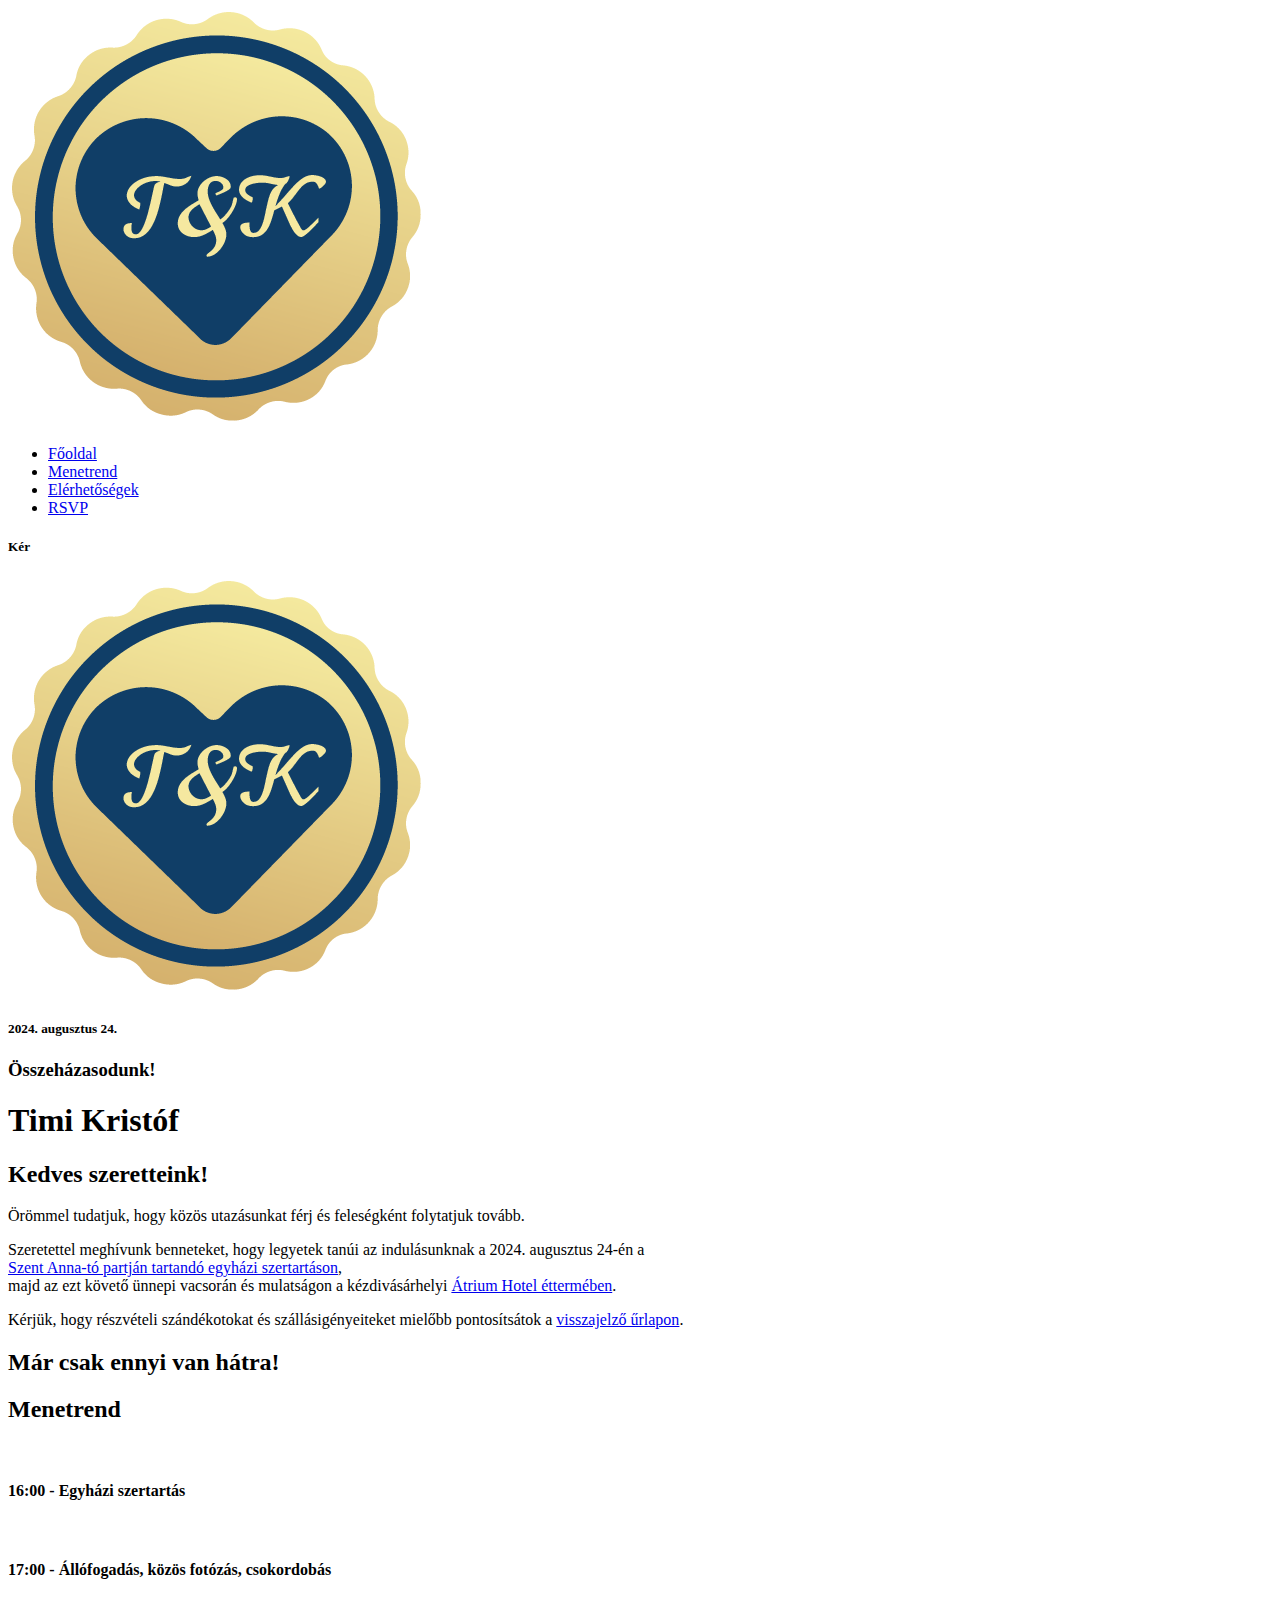
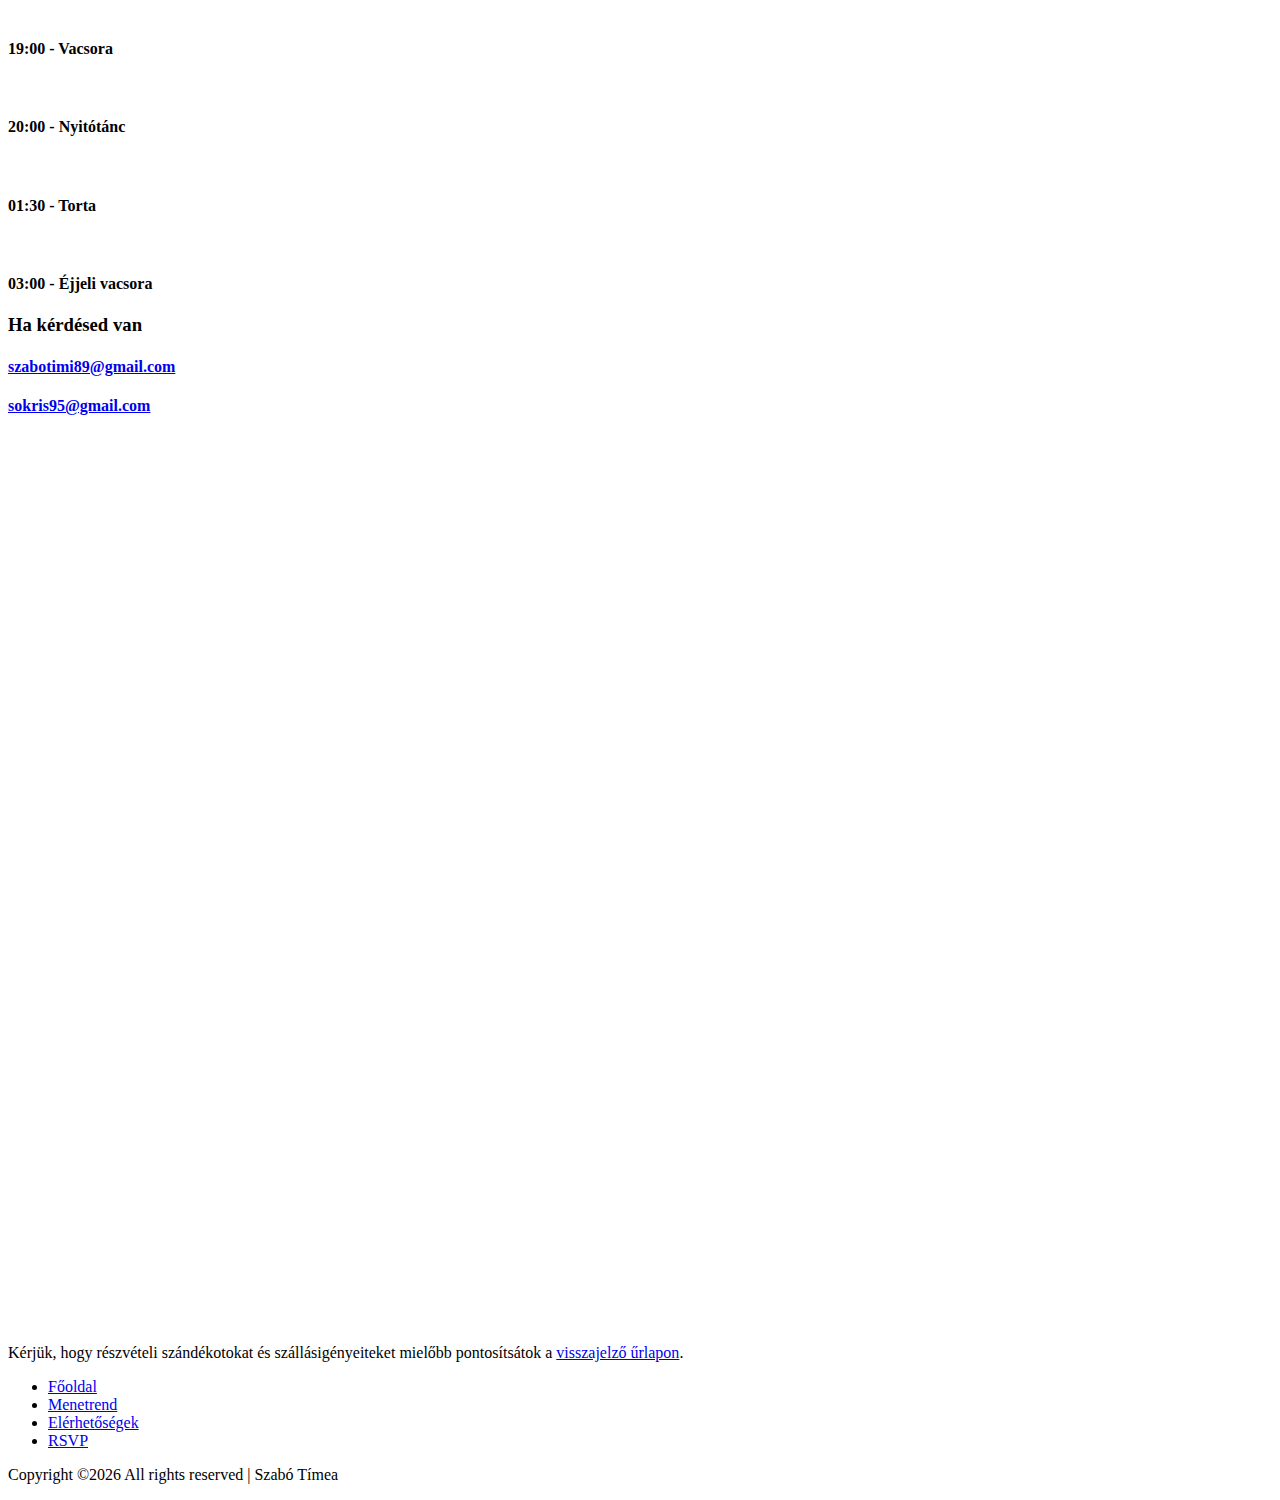
==== index2.html @ 060300e8 "Add files via upload" ====
<!DOCTYPE HTML>
<html lang="hu">

<head>
	<title>Timi és Kristóf esküvője</title>
	<meta http-equiv="X-UA-Compatible" content="IE=edge">
	<meta name="viewport" content="width=device-width, initial-scale=1">
	<meta charset="UTF-8">
	<link rel="icon" href="media/logo.png"/>
	<link href="https://fonts.googleapis.com/css?family=Playball%7CBitter" rel="stylesheet">
	<link href="common-css/bootstrap.min.css" rel="stylesheet">
	<link href="common-css/fluidbox.min.css" rel="stylesheet">
	<link href="common-css/font-icon.css" rel="stylesheet">
	<link href="common-css/styles.css" rel="stylesheet">
	<link href="common-css/responsive.css" rel="stylesheet">
	<script src="https://kit.fontawesome.com/5e12c22aa5.js" crossorigin="anonymous"></script>
</head>

<body>
	<header>
		<div class="container">
			<a class="logo" href="#"><img src="media/logo.png" alt="Timi & Kristóf"></a>
			<div class="menu-nav-icon" data-nav-menu="#main-menu"><i class="icon icon-bars"></i></div>
			<ul class="main-menu visible-on-click" id="main-menu">
				<li><a class="color-white" href="#">Főoldal</a></li>
				<li><a class="color-white" href="#menetrend">Menetrend</a></li>
				<li><a class="color-white" href="#elerhetosegek">Elérhetőségek</a></li>
				<li><a class="color-white" href="#rsvp">RSVP</a></li>
			</ul><!-- main-menu -->
		</div><!-- container -->
	</header>
	<!-- Modal -->
	<div class="modal fade" id="filledModal" tabindex="-1" role="dialog" aria-labelledby="filledModalLabel" aria-hidden="true">
		<div class="modal-dialog modal-dialog-centered" role="document">
			<div class="modal-content">
				<div class="modal-header text-center">
					<h5 class="modal-title w-100" id="filledModalLabel">Kér</h5>
				</div>
			</div>
		</div>
	</div>
	<div class="main-slider">
		<div class="display-table center-text">
			<div class="display-table-cell">
				<div class="slider-content">
                    <span class="heading-bottom">
                        <img class="logo" src="media/logo.png" alt="Timi & Kristóf">
                    </span>
					<h5 class="date">2024. augusztus 24.</h5>
					<h3 class="pre-title">Összeházasodunk!</h3>
					<h1 class="title">Timi <i class="icon icon-heart"></i> Kristóf</h1>
				</div><!-- slider-content-->
			</div>
			<!--display-table-cell-->
		</div><!-- display-table-->
	</div><!-- main-slider -->
	<section class="section story-area center-text">
		<div class="container">
			<div class="row">
				<div class="col-sm-1"></div>
				<div class="col-sm-10">
					<div class="heading">
						<h2 class="title">Kedves szeretteink!</h2>
                        <span class="heading-bottom"><i class="icon icon-star"></i></span>
					</div>
					<p class="desc margin-bottom">
						Örömmel tudatjuk, hogy közös utazásunkat férj és feleségként folytatjuk tovább.</p>
					<p class="desc margin-bottom">
						Szeretettel meghívunk benneteket, hogy legyetek tanúi az indulásunknak a
2024. augusztus 24-én a
					    <br />
                        <a href="#elerhetosegek">Szent Anna-tó partján tartandó egyházi szertartáson</a>,
                        <br />
                        majd az ezt követő ünnepi vacsorán és mulatságon a kézdivásárhelyi <a href="#elerhetosegek">Átrium Hotel éttermében</a>.
					</p>
					<p class="desc margin-bottom">
						Kérjük, hogy részvételi szándékotokat és szállásigényeiteket mielőbb pontosítsátok a <a href="#rsvp">visszajelző űrlapon</a>.
					</p>
				</div><!-- col-sm-10 -->
			</div><!-- row -->
		</div><!-- container -->
	</section><!-- section -->
	<section class="section counter-area center-text">
		<div class="container">
			<div class="row">
				<div class="col-sm-12">
					<div class="heading">
						<h2 class="title">Már csak ennyi van hátra!</h2>
						<span class="heading-bottom"><i class="color-white icon icon-star"></i></span>
					</div>
				</div>
				<div class="col-sm-1"></div>
				<div class="col-sm-10">
					<div class="remaining-time">
						<div id="clock"></div>
					</div><!-- remaining-time -->
				</div><!-- col-sm-10 -->
			</div><!-- row -->
		</div><!-- container -->
	</section><!-- section -->
	<section id="menetrend" class="section w-details-area center-text">
		<div class="container">
			<div class="row">
				<div class="col-sm-1"></div>
				<div class="col-sm-10">
					<div class="heading">
						<h2 class="title">Menetrend</h2>
						<span class="heading-bottom"><i class="icon icon-star"></i></span>
					</div>
					<div class="wedding-details margin-bottom">
						<div class="w-detail left">
							<img class="img-icon" src="./images/rings.png" alt="">
							<h4 class="title">16:00 - Egyházi szertartás<h4>
						</div><!-- w-detail -->
						<div class="w-detail right">
							<img class="img-icon" src="./images/glasses.png" alt="">
							<img class="img-icon" src="./images/camera.png" alt="">
							<h4 class="title">17:00 - Állófogadás, közös fotózás, csokordobás</h4>
						</div><!-- w-detail -->
						<div class="w-detail left">
							<img class="img-icon" src="./images/dinner.png" alt="">
							<h4 class="title">19:00 - Vacsora</h4>
						</div><!-- w-detail -->
						<div class="w-detail right">
							<img class="img-icon" src="./images/music.png" alt="">
							<h4 class="title">20:00 - Nyitótánc</h4>
						</div><!-- w-detail -->
						<div class="w-detail left">
							<img class="img-icon" src="./images/cake.png" alt="">
							<h4 class="title">01:30 - Torta</h4>
						</div><!-- w-detail -->
						<div class="w-detail left">
							<img class="img-icon" src="./images/dinner.png" alt="">
							<h4 class="title">03:00 - Éjjeli vacsora</h4>
						</div><!-- w-detail -->
					</div><!-- wedding-details -->
				</div><!-- col-sm-10 -->
			</div><!-- row -->
		</div><!-- container -->
	</section><!-- section -->
	<section id="elerhetosegek" class="contact-area">
		<div class="contact-wrapper section float-left">
			<div class="container">
				<div class="row">
					<div class="col-sm-2"></div>
					<div class="col-sm-10">
						<div class="heading">
							<h3 class="title">Ha kérdésed van</h3>
							<i class="icon icon-star"></i>
						</div>
						<div class="margin-bottom">
							<h4><a href="mailto:szabotimi89@gmail.com">szabotimi89@gmail.com</a></h4>
							<h4><a href="mailto:sokris95@gmail.com">sokris95@gmail.com</a></h4>
						</div><!-- margin-bottom -->
					</div><!-- col-sm-10 -->
				</div><!-- row -->
			</div><!-- container -->
		</div><!-- float-left -->
		<div class="map-area-1">
			<iframe src=
			"https://www.google.com/maps/embed?pb=!1m18!1m12!1m3!1d2481.5601392113704!2d25.891375744390903!3d46.12918416418243!2m3!1f0!2f0!3f0!3m2!1i1024!2i768!4f13.1!3m3!1m2!1s0x40b4cf1910dae783%3A0xdff698a92e41ab50!2sSzent%20Anna%20K%C3%A1polna!5e1!3m2!1shu!2sch!4v1710549920364!5m2!1shu!2sch" 
			width="600" height="450" style="border:0;" allowfullscreen="" loading="lazy" referrerpolicy="no-referrer-when-downgrade"></iframe>
		</div><!-- map-area-1 -->
		<div class="map-area-2">
			<iframe src=
			"https://www.google.com/maps/embed?pb=!1m18!1m12!1m3!1d1708.7056266293553!2d26.145389892693107!3d46.00202653120549!2m3!1f0!2f0!3f0!3m2!1i1024!2i768!4f13.1!3m3!1m2!1s0x40b4eb00137b436d%3A0xc95bc8f0e5e27bcf!2s%C3%81trium%20Hotel!5e1!3m2!1shu!2sch!4v1710550062195!5m2!1shu!2sch" 
			width="600" height="450" style="border:0;" allowfullscreen="" loading="lazy" referrerpolicy="no-referrer-when-downgrade"></iframe>
		</div><!-- map-area-2 -->
    </section><!-- section -->
	
	<section id="rsvp" class="contact-area">
		<div class="contact-wrapper section float-left">
			<div class="container">
				Kérjük, hogy részvételi szándékotokat és szállásigényeiteket mielőbb pontosítsátok a <a href="https://forms.gle/bMXDfbtWCgpyfoos6">visszajelző űrlapon</a>.
			</div><!-- container -->
		</div>
    </section><!-- section -->
	
	<footer>
		<div class="container center-text">
			<ul class="footer-links">
				<li><a href="#">Főoldal</a></li>
				<li><a href="#menetrend">Menetrend</a></li>
				<li><a href="#elerhetosegek">Elérhetőségek</a></li>
				<li><a href="#rsvp">RSVP</a></li>
			</ul>
			<p class="copyright">
				Copyright &copy;<script>
					document.write(new Date().getFullYear());
				</script> All rights reserved | Szabó Tímea
			</p>
		</div><!-- container -->
	</footer>
	<!-- SCIPTS -->
	<script src="common-js/jquery-3.1.1.min.js"></script>
	<script src="common-js/tether.min.js"></script>
	<script src="common-js/bootstrap.min.js"></script>
	<script src="common-js/jquery.countdown.min.js"></script>
	<script src="common-js/scripts.js"></script>
</body>

</html>
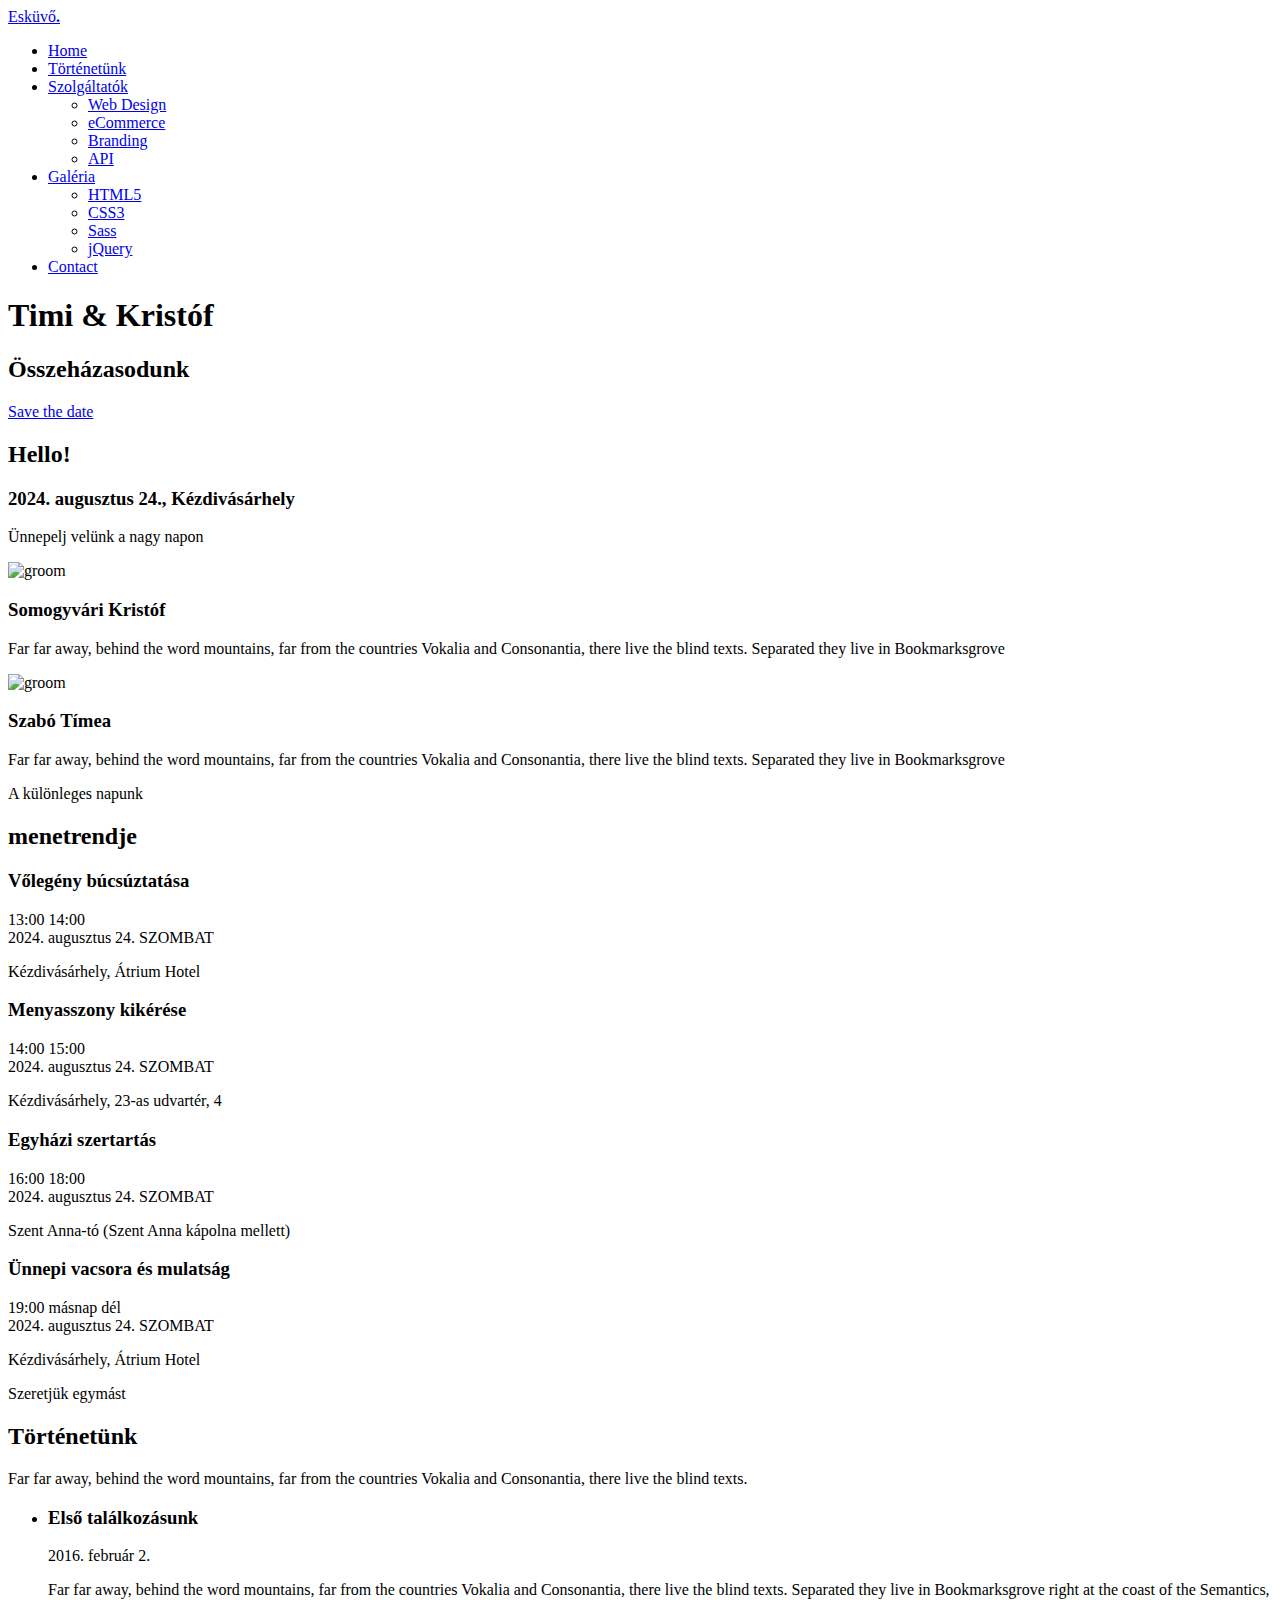
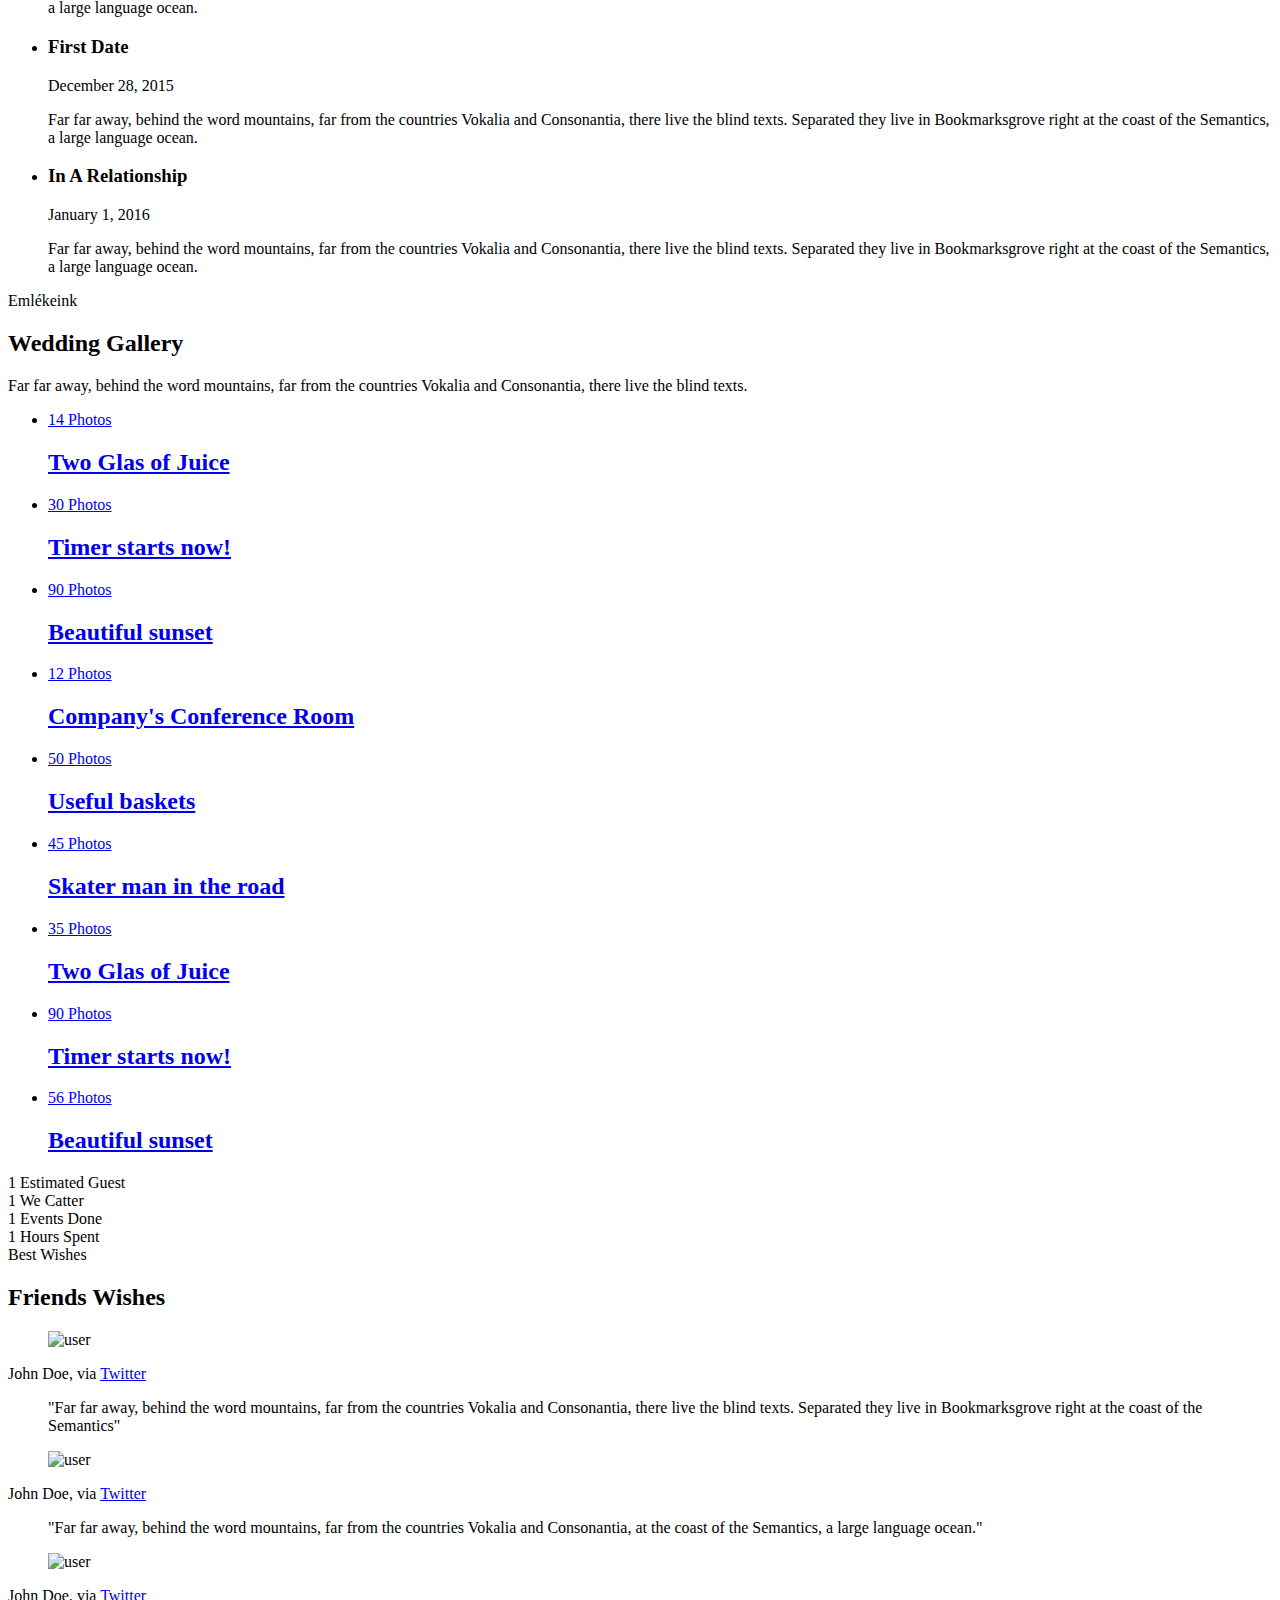
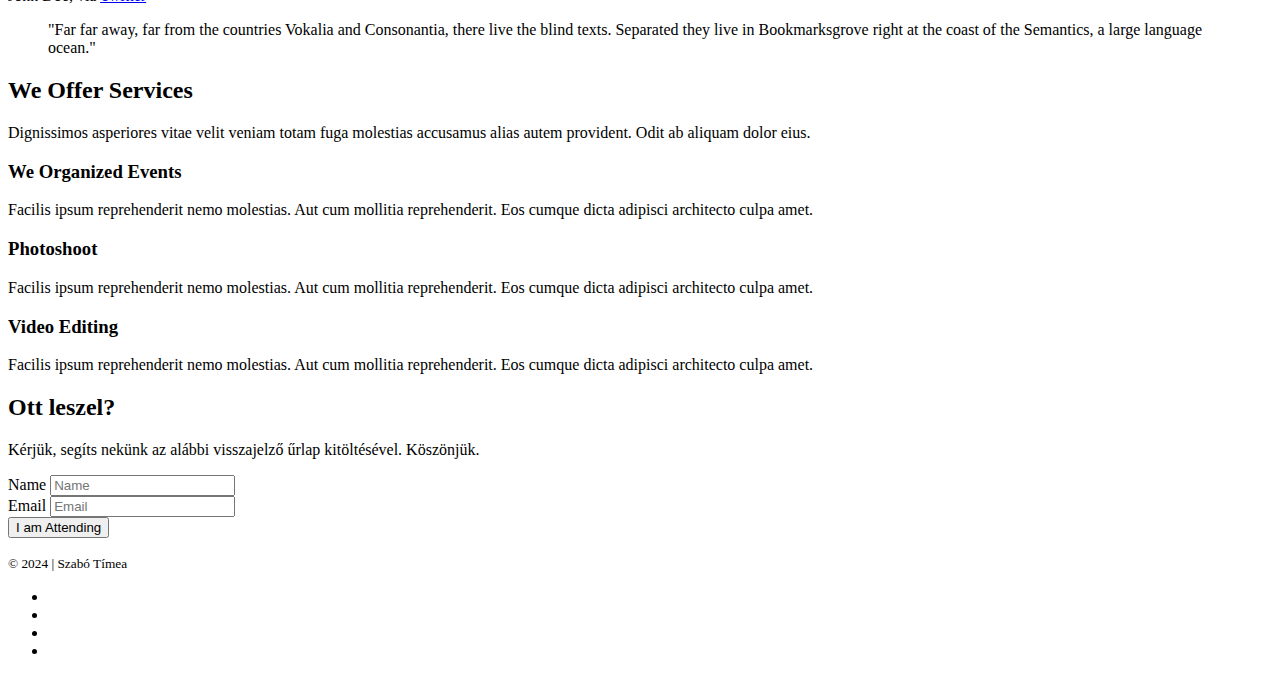
==== commit 96a154ff: "Update index2.html" ====
--- a/index2.html
+++ b/index2.html
@@ -1,202 +1,656 @@
-<!DOCTYPE HTML>
-<html lang="hu">
-
-<head>
-	<title>Timi és Kristóf esküvője</title>
+<!DOCTYPE html>
+<!--[if lt IE 7]>      <html class="no-js lt-ie9 lt-ie8 lt-ie7"> <![endif]-->
+<!--[if IE 7]>         <html class="no-js lt-ie9 lt-ie8"> <![endif]-->
+<!--[if IE 8]>         <html class="no-js lt-ie9"> <![endif]-->
+<!--[if gt IE 8]><!--> <html class="no-js"> <!--<![endif]-->
+	<head>
+	<meta charset="utf-8">
 	<meta http-equiv="X-UA-Compatible" content="IE=edge">
+	<title>Wedding &mdash; 100% Free Fully Responsive HTML5 Template by FREEHTML5.co</title>
 	<meta name="viewport" content="width=device-width, initial-scale=1">
-	<meta charset="UTF-8">
-	<link rel="icon" href="media/logo.png"/>
-	<link href="https://fonts.googleapis.com/css?family=Playball%7CBitter" rel="stylesheet">
-	<link href="common-css/bootstrap.min.css" rel="stylesheet">
-	<link href="common-css/fluidbox.min.css" rel="stylesheet">
-	<link href="common-css/font-icon.css" rel="stylesheet">
-	<link href="common-css/styles.css" rel="stylesheet">
-	<link href="common-css/responsive.css" rel="stylesheet">
-	<script src="https://kit.fontawesome.com/5e12c22aa5.js" crossorigin="anonymous"></script>
-</head>
-
-<body>
-	<header>
-		<div class="container">
-			<a class="logo" href="#"><img src="media/logo.png" alt="Timi & Kristóf"></a>
-			<div class="menu-nav-icon" data-nav-menu="#main-menu"><i class="icon icon-bars"></i></div>
-			<ul class="main-menu visible-on-click" id="main-menu">
-				<li><a class="color-white" href="#">Főoldal</a></li>
-				<li><a class="color-white" href="#menetrend">Menetrend</a></li>
-				<li><a class="color-white" href="#elerhetosegek">Elérhetőségek</a></li>
-				<li><a class="color-white" href="#rsvp">RSVP</a></li>
-			</ul><!-- main-menu -->
-		</div><!-- container -->
+	<meta name="description" content="Free HTML5 Template by FREEHTML5.CO" />
+	<meta name="keywords" content="free html5, free template, free bootstrap, html5, css3, mobile first, responsive" />
+	<meta name="author" content="FREEHTML5.CO" />
+
+  <!-- 
+	//////////////////////////////////////////////////////
+
+	FREE HTML5 TEMPLATE 
+	DESIGNED & DEVELOPED by FREEHTML5.CO
+		
+	Website: 		http://freehtml5.co/
+	Email: 			info@freehtml5.co
+	Twitter: 		http://twitter.com/fh5co
+	Facebook: 		https://www.facebook.com/fh5co
+
+	//////////////////////////////////////////////////////
+	 -->
+
+  	<!-- Facebook and Twitter integration -->
+	<meta property="og:title" content=""/>
+	<meta property="og:image" content=""/>
+	<meta property="og:url" content=""/>
+	<meta property="og:site_name" content=""/>
+	<meta property="og:description" content=""/>
+	<meta name="twitter:title" content="" />
+	<meta name="twitter:image" content="" />
+	<meta name="twitter:url" content="" />
+	<meta name="twitter:card" content="" />
+
+	<link href='https://fonts.googleapis.com/css?family=Work+Sans:400,300,600,400italic,700' rel='stylesheet' type='text/css'>
+	<link href="https://fonts.googleapis.com/css?family=Sacramento" rel="stylesheet">
+	
+	<!-- Animate.css -->
+	<link rel="stylesheet" href="css/animate.css">
+	<!-- Icomoon Icon Fonts-->
+	<link rel="stylesheet" href="css/icomoon.css">
+	<!-- Bootstrap  -->
+	<link rel="stylesheet" href="css/bootstrap.css">
+
+	<!-- Magnific Popup -->
+	<link rel="stylesheet" href="css/magnific-popup.css">
+
+	<!-- Owl Carousel  -->
+	<link rel="stylesheet" href="css/owl.carousel.min.css">
+	<link rel="stylesheet" href="css/owl.theme.default.min.css">
+
+	<!-- Theme style  -->
+	<link rel="stylesheet" href="css/style.css">
+
+	<!-- Modernizr JS -->
+	<script src="js/modernizr-2.6.2.min.js"></script>
+	<!-- FOR IE9 below -->
+	<!--[if lt IE 9]>
+	<script src="js/respond.min.js"></script>
+	<![endif]-->
+
+	</head>
+	<body>
+		
+	<div class="fh5co-loader"></div>
+	
+	<div id="page">
+	<nav class="fh5co-nav" role="navigation">
+		<div class="container">
+			<div class="row">
+				<div class="col-xs-2">
+					<div id="fh5co-logo"><a href="index.html">Esküvő<strong>.</strong></a></div>
+				</div>
+				<div class="col-xs-10 text-right menu-1">
+					<ul>
+						<li class="active"><a href="index.html">Home</a></li>
+						<li><a href="about.html">Történetünk</a></li>
+						<li class="has-dropdown">
+							<a href="services.html">Szolgáltatók</a>
+							<ul class="dropdown">
+								<li><a href="#">Web Design</a></li>
+								<li><a href="#">eCommerce</a></li>
+								<li><a href="#">Branding</a></li>
+								<li><a href="#">API</a></li>
+							</ul>
+						</li>
+						<li class="has-dropdown">
+							<a href="gallery.html">Galéria</a>
+							<ul class="dropdown">
+								<li><a href="#">HTML5</a></li>
+								<li><a href="#">CSS3</a></li>
+								<li><a href="#">Sass</a></li>
+								<li><a href="#">jQuery</a></li>
+							</ul>
+						</li>
+						<li><a href="contact.html">Contact</a></li>
+					</ul>
+				</div>
+			</div>
+			
+		</div>
+	</nav>
+
+	<header id="fh5co-header" class="fh5co-cover" role="banner" style="background-image:url(media/A86A8254.jpg);" data-stellar-background-ratio="0.5">
+		<div class="overlay"></div>
+		<div class="container">
+			<div class="row">
+				<div class="col-md-8 col-md-offset-2 text-center">
+					<div class="display-t">
+						<div class="display-tc animate-box" data-animate-effect="fadeIn">
+							<h1>Timi &amp; Kristóf</h1>
+							<h2>Összeházasodunk</h2>
+							<div class="simply-countdown simply-countdown-one"></div>
+							<p><a target="_blank" href="https://calendar.google.com/calendar/event?action=TEMPLATE&amp;tmeid=NWRkMXB2ZzUxcHJnZzEzNTQxcWNiYW11bWkgdGltaWtyaXN0b2Yud2VkZGluZ0Bt&amp;tmsrc=timikristof.wedding%40gmail.com" class="btn btn-default btn-sm">Save the date</a></p>
+						</div>
+					</div>
+				</div>
+			</div>
+		</div>
 	</header>
-	<!-- Modal -->
-	<div class="modal fade" id="filledModal" tabindex="-1" role="dialog" aria-labelledby="filledModalLabel" aria-hidden="true">
-		<div class="modal-dialog modal-dialog-centered" role="document">
-			<div class="modal-content">
-				<div class="modal-header text-center">
-					<h5 class="modal-title w-100" id="filledModalLabel">Kér</h5>
-				</div>
-			</div>
-		</div>
-	</div>
-	<div class="main-slider">
-		<div class="display-table center-text">
-			<div class="display-table-cell">
-				<div class="slider-content">
-                    <span class="heading-bottom">
-                        <img class="logo" src="media/logo.png" alt="Timi & Kristóf">
-                    </span>
-					<h5 class="date">2024. augusztus 24.</h5>
-					<h3 class="pre-title">Összeházasodunk!</h3>
-					<h1 class="title">Timi <i class="icon icon-heart"></i> Kristóf</h1>
-				</div><!-- slider-content-->
-			</div>
-			<!--display-table-cell-->
-		</div><!-- display-table-->
-	</div><!-- main-slider -->
-	<section class="section story-area center-text">
-		<div class="container">
-			<div class="row">
-				<div class="col-sm-1"></div>
-				<div class="col-sm-10">
-					<div class="heading">
-						<h2 class="title">Kedves szeretteink!</h2>
-                        <span class="heading-bottom"><i class="icon icon-star"></i></span>
-					</div>
-					<p class="desc margin-bottom">
-						Örömmel tudatjuk, hogy közös utazásunkat férj és feleségként folytatjuk tovább.</p>
-					<p class="desc margin-bottom">
-						Szeretettel meghívunk benneteket, hogy legyetek tanúi az indulásunknak a
-2024. augusztus 24-én a
-					    <br />
-                        <a href="#elerhetosegek">Szent Anna-tó partján tartandó egyházi szertartáson</a>,
-                        <br />
-                        majd az ezt követő ünnepi vacsorán és mulatságon a kézdivásárhelyi <a href="#elerhetosegek">Átrium Hotel éttermében</a>.
+
+	<div id="fh5co-couple">
+		<div class="container">
+			<div class="row">
+				<div class="col-md-8 col-md-offset-2 text-center fh5co-heading animate-box">
+					<h2>Hello!</h2>
+					<h3>2024. augusztus 24., Kézdivásárhely</h3>
+					<p>Ünnepelj velünk a nagy napon</p>
+				</div>
+			</div>
+			<div class="couple-wrap animate-box">
+				<div class="couple-half">
+					<div class="groom">
+						<img src="images/groom.jpg" alt="groom" class="img-responsive">
+					</div>
+					<div class="desc-groom">
+						<h3>Somogyvári Kristóf</h3>
+						<p>Far far away, behind the word mountains, far from the countries Vokalia and Consonantia, there live the blind texts. Separated they live in Bookmarksgrove</p>
+					</div>
+				</div>
+				<p class="heart text-center"><i class="icon-heart2"></i></p>
+				<div class="couple-half">
+					<div class="bride">
+						<img src="images/bride.jpg" alt="groom" class="img-responsive">
+					</div>
+					<div class="desc-bride">
+						<h3>Szabó Tímea</h3>
+						<p>Far far away, behind the word mountains, far from the countries Vokalia and Consonantia, there live the blind texts. Separated they live in Bookmarksgrove</p>
+					</div>
+				</div>
+			</div>
+		</div>
+	</div>
+
+	<div id="fh5co-event" class="fh5co-bg" style="background-image:url(images/img_bg_3.jpg);">
+		<div class="overlay"></div>
+		<div class="container">
+			<div class="row">
+				<div class="col-md-8 col-md-offset-2 text-center fh5co-heading animate-box">
+					<span>A különleges napunk</span>
+					<h2>menetrendje</h2>
+				</div>
+			</div>
+			<div class="row">
+				<div class="display-t">
+					<div class="display-tc">
+						<div class="col-md-10 col-md-offset-1">
+							<div class="col-md-6 col-sm-6 text-center">
+								<div class="event-wrap animate-box">
+									<h3>Vőlegény búcsúztatása</h3>
+									<div class="event-col">
+										<i class="icon-clock"></i>
+										<span>13:00</span>
+										<span>14:00</span>
+									</div>
+									<div class="event-col">
+										<i class="icon-calendar"></i>
+										<span>2024. augusztus 24.</span>
+										<span>SZOMBAT</span>
+									</div>
+									<p>Kézdivásárhely, Átrium Hotel</p>
+								</div>
+							</div>
+							<div class="col-md-6 col-sm-6 text-center">
+								<div class="event-wrap animate-box">
+									<h3>Menyasszony kikérése</h3>
+									<div class="event-col">
+										<i class="icon-clock"></i>
+										<span>14:00</span>
+										<span>15:00</span>
+									</div>
+									<div class="event-col">
+										<i class="icon-calendar"></i>
+										<span>2024. augusztus 24.</span>
+										<span>SZOMBAT</span>
+									</div>
+									<p>Kézdivásárhely, 23-as udvartér, 4</p>
+								</div>
+							</div>
+							<div class="col-md-6 col-sm-6 text-center">
+								<div class="event-wrap animate-box">
+									<h3>Egyházi szertartás</h3>
+									<div class="event-col">
+										<i class="icon-clock"></i>
+										<span>16:00</span>
+										<span>18:00</span>
+									</div>
+									<div class="event-col">
+										<i class="icon-calendar"></i>
+										<span>2024. augusztus 24.</span>
+										<span>SZOMBAT</span>
+									</div>
+									<p>Szent Anna-tó (Szent Anna kápolna mellett)</p>
+								</div>
+							</div>
+							<div class="col-md-6 col-sm-6 text-center">
+								<div class="event-wrap animate-box">
+									<h3>Ünnepi vacsora és mulatság</h3>
+									<div class="event-col">
+										<i class="icon-clock"></i>
+										<span>19:00</span>
+										<span>másnap dél</span>
+									</div>
+									<div class="event-col">
+										<i class="icon-calendar"></i>
+										<span>2024. augusztus 24.</span>
+										<span>SZOMBAT</span>
+									</div>
+									<p>Kézdivásárhely, Átrium Hotel</p>
+								</div>
+							</div>
+						</div>
+					</div>
+				</div>
+			</div>
+		</div>
+	</div>
+
+	<div id="fh5co-couple-story">
+		<div class="container">
+			<div class="row">
+				<div class="col-md-8 col-md-offset-2 text-center fh5co-heading animate-box">
+					<span>Szeretjük egymást</span>
+					<h2>Történetünk</h2>
+					<p>Far far away, behind the word mountains, far from the countries Vokalia and Consonantia, there live the blind texts.</p>
+				</div>
+			</div>
+			<div class="row">
+				<div class="col-md-12 col-md-offset-0">
+					<ul class="timeline animate-box">
+						<li class="animate-box">
+							<div class="timeline-badge" style="background-image:url(images/couple-1.jpg);"></div>
+							<div class="timeline-panel">
+								<div class="timeline-heading">
+									<h3 class="timeline-title">Első találkozásunk</h3>
+									<span class="date">2016. február 2.</span>
+								</div>
+								<div class="timeline-body">
+									<p>Far far away, behind the word mountains, far from the countries Vokalia and Consonantia, there live the blind texts. Separated they live in Bookmarksgrove right at the coast of the Semantics, a large language ocean.</p>
+								</div>
+							</div>
+						</li>
+						<li class="timeline-inverted animate-box">
+							<div class="timeline-badge" style="background-image:url(images/couple-2.jpg);"></div>
+							<div class="timeline-panel">
+								<div class="timeline-heading">
+									<h3 class="timeline-title">First Date</h3>
+									<span class="date">December 28, 2015</span>
+								</div>
+								<div class="timeline-body">
+									<p>Far far away, behind the word mountains, far from the countries Vokalia and Consonantia, there live the blind texts. Separated they live in Bookmarksgrove right at the coast of the Semantics, a large language ocean.</p>
+								</div>
+							</div>
+						</li>
+						<li class="animate-box">
+							<div class="timeline-badge" style="background-image:url(images/couple-3.jpg);"></div>
+							<div class="timeline-panel">
+								<div class="timeline-heading">
+									<h3 class="timeline-title">In A Relationship</h3>
+									<span class="date">January 1, 2016</span>
+								</div>
+								<div class="timeline-body">
+									<p>Far far away, behind the word mountains, far from the countries Vokalia and Consonantia, there live the blind texts. Separated they live in Bookmarksgrove right at the coast of the Semantics, a large language ocean.</p>
+								</div>
+							</div>
+						</li>
+			    	</ul>
+				</div>
+			</div>
+		</div>
+	</div>
+
+	<div id="fh5co-gallery" class="fh5co-section-gray">
+		<div class="container">
+			<div class="row">
+				<div class="col-md-8 col-md-offset-2 text-center fh5co-heading animate-box">
+					<span>Emlékeink</span>
+					<h2>Wedding Gallery</h2>
+					<p>Far far away, behind the word mountains, far from the countries Vokalia and Consonantia, there live the blind texts.</p>
+				</div>
+			</div>
+			<div class="row row-bottom-padded-md">
+				<div class="col-md-12">
+					<ul id="fh5co-gallery-list">
+						
+						<li class="one-third animate-box" data-animate-effect="fadeIn" style="background-image: url(images/gallery-1.jpg); "> 
+						<a href="images/gallery-1.jpg">
+							<div class="case-studies-summary">
+								<span>14 Photos</span>
+								<h2>Two Glas of Juice</h2>
+							</div>
+						</a>
+					</li>
+					<li class="one-third animate-box" data-animate-effect="fadeIn" style="background-image: url(images/gallery-2.jpg); ">
+						<a href="#" class="color-2">
+							<div class="case-studies-summary">
+								<span>30 Photos</span>
+								<h2>Timer starts now!</h2>
+							</div>
+						</a>
+					</li>
+
+
+					<li class="one-third animate-box" data-animate-effect="fadeIn" style="background-image: url(images/gallery-3.jpg); ">
+						<a href="#" class="color-3">
+							<div class="case-studies-summary">
+								<span>90 Photos</span>
+								<h2>Beautiful sunset</h2>
+							</div>
+						</a>
+					</li>
+					<li class="one-third animate-box" data-animate-effect="fadeIn" style="background-image: url(images/gallery-4.jpg); ">
+						<a href="#" class="color-4">
+							<div class="case-studies-summary">
+								<span>12 Photos</span>
+								<h2>Company's Conference Room</h2>
+							</div>
+						</a>
+					</li>
+
+						<li class="one-third animate-box" data-animate-effect="fadeIn" style="background-image: url(images/gallery-5.jpg); ">
+							<a href="#" class="color-3">
+								<div class="case-studies-summary">
+									<span>50 Photos</span>
+									<h2>Useful baskets</h2>
+								</div>
+							</a>
+						</li>
+						<li class="one-third animate-box" data-animate-effect="fadeIn" style="background-image: url(images/gallery-6.jpg); ">
+							<a href="#" class="color-4">
+								<div class="case-studies-summary">
+									<span>45 Photos</span>
+									<h2>Skater man in the road</h2>
+								</div>
+							</a>
+						</li>
+
+						<li class="one-third animate-box" data-animate-effect="fadeIn" style="background-image: url(images/gallery-7.jpg); ">
+							<a href="#" class="color-4">
+								<div class="case-studies-summary">
+									<span>35 Photos</span>
+									<h2>Two Glas of Juice</h2>
+								</div>
+							</a>
+						</li>
+
+						<li class="one-third animate-box" data-animate-effect="fadeIn" style="background-image: url(images/gallery-8.jpg); "> 
+							<a href="#" class="color-5">
+								<div class="case-studies-summary">
+									<span>90 Photos</span>
+									<h2>Timer starts now!</h2>
+								</div>
+							</a>
+						</li>
+						<li class="one-third animate-box" data-animate-effect="fadeIn" style="background-image: url(images/gallery-9.jpg); ">
+							<a href="#" class="color-6">
+								<div class="case-studies-summary">
+									<span>56 Photos</span>
+									<h2>Beautiful sunset</h2>
+								</div>
+							</a>
+						</li>
+					</ul>		
+				</div>
+			</div>
+		</div>
+	</div>
+
+	<div id="fh5co-counter" class="fh5co-bg fh5co-counter" style="background-image:url(images/img_bg_5.jpg);">
+		<div class="overlay"></div>
+		<div class="container">
+			<div class="row">
+				<div class="display-t">
+					<div class="display-tc">
+						<div class="col-md-3 col-sm-6 animate-box">
+							<div class="feature-center">
+								<span class="icon">
+									<i class="icon-users"></i>
+								</span>
+
+								<span class="counter js-counter" data-from="0" data-to="500" data-speed="5000" data-refresh-interval="50">1</span>
+								<span class="counter-label">Estimated Guest</span>
+
+							</div>
+						</div>
+						<div class="col-md-3 col-sm-6 animate-box">
+							<div class="feature-center">
+								<span class="icon">
+									<i class="icon-user"></i>
+								</span>
+
+								<span class="counter js-counter" data-from="0" data-to="1000" data-speed="5000" data-refresh-interval="50">1</span>
+								<span class="counter-label">We Catter</span>
+							</div>
+						</div>
+						<div class="col-md-3 col-sm-6 animate-box">
+							<div class="feature-center">
+								<span class="icon">
+									<i class="icon-calendar"></i>
+								</span>
+								<span class="counter js-counter" data-from="0" data-to="402" data-speed="5000" data-refresh-interval="50">1</span>
+								<span class="counter-label">Events Done</span>
+							</div>
+						</div>
+						<div class="col-md-3 col-sm-6 animate-box">
+							<div class="feature-center">
+								<span class="icon">
+									<i class="icon-clock"></i>
+								</span>
+
+								<span class="counter js-counter" data-from="0" data-to="2345" data-speed="5000" data-refresh-interval="50">1</span>
+								<span class="counter-label">Hours Spent</span>
+
+							</div>
+						</div>
+					</div>
+				</div>
+			</div>
+		</div>
+	</div>
+
+	<div id="fh5co-testimonial">
+		<div class="container">
+			<div class="row">
+				<div class="row animate-box">
+					<div class="col-md-8 col-md-offset-2 text-center fh5co-heading">
+						<span>Best Wishes</span>
+						<h2>Friends Wishes</h2>
+					</div>
+				</div>
+				<div class="row">
+					<div class="col-md-12 animate-box">
+						<div class="wrap-testimony">
+							<div class="owl-carousel-fullwidth">
+								<div class="item">
+									<div class="testimony-slide active text-center">
+										<figure>
+											<img src="images/couple-1.jpg" alt="user">
+										</figure>
+										<span>John Doe, via <a href="#" class="twitter">Twitter</a></span>
+										<blockquote>
+											<p>"Far far away, behind the word mountains, far from the countries Vokalia and Consonantia, there live the blind texts. Separated they live in Bookmarksgrove right at the coast of the Semantics"</p>
+										</blockquote>
+									</div>
+								</div>
+								<div class="item">
+									<div class="testimony-slide active text-center">
+										<figure>
+											<img src="images/couple-2.jpg" alt="user">
+										</figure>
+										<span>John Doe, via <a href="#" class="twitter">Twitter</a></span>
+										<blockquote>
+											<p>"Far far away, behind the word mountains, far from the countries Vokalia and Consonantia, at the coast of the Semantics, a large language ocean."</p>
+										</blockquote>
+									</div>
+								</div>
+								<div class="item">
+									<div class="testimony-slide active text-center">
+										<figure>
+											<img src="images/couple-3.jpg" alt="user">
+										</figure>
+										<span>John Doe, via <a href="#" class="twitter">Twitter</a></span>
+										<blockquote>
+											<p>"Far far away, far from the countries Vokalia and Consonantia, there live the blind texts. Separated they live in Bookmarksgrove right at the coast of the Semantics, a large language ocean."</p>
+										</blockquote>
+									</div>
+								</div>
+							</div>
+						</div>
+					</div>
+				</div>
+			</div>
+		</div>
+	</div>
+
+	<div id="fh5co-services" class="fh5co-section-gray">
+		<div class="container">
+			
+			<div class="row animate-box">
+				<div class="col-md-8 col-md-offset-2 text-center fh5co-heading">
+					<h2>We Offer Services</h2>
+					<p>Dignissimos asperiores vitae velit veniam totam fuga molestias accusamus alias autem provident. Odit ab aliquam dolor eius.</p>
+				</div>
+			</div>
+
+			<div class="row">
+				<div class="col-md-6">
+					<div class="feature-left animate-box" data-animate-effect="fadeInLeft">
+						<span class="icon">
+							<i class="icon-calendar"></i>
+						</span>
+						<div class="feature-copy">
+							<h3>We Organized Events</h3>
+							<p>Facilis ipsum reprehenderit nemo molestias. Aut cum mollitia reprehenderit. Eos cumque dicta adipisci architecto culpa amet.</p>
+						</div>
+					</div>
+
+					<div class="feature-left animate-box" data-animate-effect="fadeInLeft">
+						<span class="icon">
+							<i class="icon-image"></i>
+						</span>
+						<div class="feature-copy">
+							<h3>Photoshoot</h3>
+							<p>Facilis ipsum reprehenderit nemo molestias. Aut cum mollitia reprehenderit. Eos cumque dicta adipisci architecto culpa amet.</p>
+						</div>
+					</div>
+
+					<div class="feature-left animate-box" data-animate-effect="fadeInLeft">
+						<span class="icon">
+							<i class="icon-video"></i>
+						</span>
+						<div class="feature-copy">
+							<h3>Video Editing</h3>
+							<p>Facilis ipsum reprehenderit nemo molestias. Aut cum mollitia reprehenderit. Eos cumque dicta adipisci architecto culpa amet.</p>
+						</div>
+					</div>
+
+				</div>
+
+				<div class="col-md-6 animate-box">
+					<div class="fh5co-video fh5co-bg" style="background-image: url(images/img_bg_3.jpg); ">
+						<a href="https://vimeo.com/channels/staffpicks/93951774" class="popup-vimeo"><i class="icon-video2"></i></a>
+						<div class="overlay"></div>
+					</div>
+				</div>
+			</div>
+
+			
+		</div>
+	</div>
+
+
+	<div id="fh5co-started" class="fh5co-bg" style="background-image:url(images/img_bg_4.jpg);">
+		<div class="overlay"></div>
+		<div class="container">
+			<div class="row animate-box">
+				<div class="col-md-8 col-md-offset-2 text-center fh5co-heading">
+					<h2>Ott leszel?</h2>
+					<p>Kérjük, segíts nekünk az alábbi visszajelző űrlap kitöltésével. Köszönjük.</p>
+				</div>
+			</div>
+			<div class="row animate-box">
+				<div class="col-md-10 col-md-offset-1">
+					<form class="form-inline">
+						<div class="col-md-4 col-sm-4">
+							<div class="form-group">
+								<label for="name" class="sr-only">Name</label>
+								<input type="name" class="form-control" id="name" placeholder="Name">
+							</div>
+						</div>
+						<div class="col-md-4 col-sm-4">
+							<div class="form-group">
+								<label for="email" class="sr-only">Email</label>
+								<input type="email" class="form-control" id="email" placeholder="Email">
+							</div>
+						</div>
+						<div class="col-md-4 col-sm-4">
+							<button type="submit" class="btn btn-default btn-block">I am Attending</button>
+						</div>
+					</form>
+				</div>
+			</div>
+		</div>
+	</div>
+
+	<footer id="fh5co-footer" role="contentinfo">
+		<div class="container">
+
+			<div class="row copyright">
+				<div class="col-md-12 text-center">
+					<p>
+						<small class="block">&copy; 2024 | Szabó Tímea</small> 
 					</p>
-					<p class="desc margin-bottom">
-						Kérjük, hogy részvételi szándékotokat és szállásigényeiteket mielőbb pontosítsátok a <a href="#rsvp">visszajelző űrlapon</a>.
+					<p>
+						<ul class="fh5co-social-icons">
+							<li><a href="#"><i class="icon-twitter"></i></a></li>
+							<li><a href="#"><i class="icon-facebook"></i></a></li>
+							<li><a href="#"><i class="icon-linkedin"></i></a></li>
+							<li><a href="#"><i class="icon-dribbble"></i></a></li>
+						</ul>
 					</p>
-				</div><!-- col-sm-10 -->
-			</div><!-- row -->
-		</div><!-- container -->
-	</section><!-- section -->
-	<section class="section counter-area center-text">
-		<div class="container">
-			<div class="row">
-				<div class="col-sm-12">
-					<div class="heading">
-						<h2 class="title">Már csak ennyi van hátra!</h2>
-						<span class="heading-bottom"><i class="color-white icon icon-star"></i></span>
-					</div>
-				</div>
-				<div class="col-sm-1"></div>
-				<div class="col-sm-10">
-					<div class="remaining-time">
-						<div id="clock"></div>
-					</div><!-- remaining-time -->
-				</div><!-- col-sm-10 -->
-			</div><!-- row -->
-		</div><!-- container -->
-	</section><!-- section -->
-	<section id="menetrend" class="section w-details-area center-text">
-		<div class="container">
-			<div class="row">
-				<div class="col-sm-1"></div>
-				<div class="col-sm-10">
-					<div class="heading">
-						<h2 class="title">Menetrend</h2>
-						<span class="heading-bottom"><i class="icon icon-star"></i></span>
-					</div>
-					<div class="wedding-details margin-bottom">
-						<div class="w-detail left">
-							<img class="img-icon" src="./images/rings.png" alt="">
-							<h4 class="title">16:00 - Egyházi szertartás<h4>
-						</div><!-- w-detail -->
-						<div class="w-detail right">
-							<img class="img-icon" src="./images/glasses.png" alt="">
-							<img class="img-icon" src="./images/camera.png" alt="">
-							<h4 class="title">17:00 - Állófogadás, közös fotózás, csokordobás</h4>
-						</div><!-- w-detail -->
-						<div class="w-detail left">
-							<img class="img-icon" src="./images/dinner.png" alt="">
-							<h4 class="title">19:00 - Vacsora</h4>
-						</div><!-- w-detail -->
-						<div class="w-detail right">
-							<img class="img-icon" src="./images/music.png" alt="">
-							<h4 class="title">20:00 - Nyitótánc</h4>
-						</div><!-- w-detail -->
-						<div class="w-detail left">
-							<img class="img-icon" src="./images/cake.png" alt="">
-							<h4 class="title">01:30 - Torta</h4>
-						</div><!-- w-detail -->
-						<div class="w-detail left">
-							<img class="img-icon" src="./images/dinner.png" alt="">
-							<h4 class="title">03:00 - Éjjeli vacsora</h4>
-						</div><!-- w-detail -->
-					</div><!-- wedding-details -->
-				</div><!-- col-sm-10 -->
-			</div><!-- row -->
-		</div><!-- container -->
-	</section><!-- section -->
-	<section id="elerhetosegek" class="contact-area">
-		<div class="contact-wrapper section float-left">
-			<div class="container">
-				<div class="row">
-					<div class="col-sm-2"></div>
-					<div class="col-sm-10">
-						<div class="heading">
-							<h3 class="title">Ha kérdésed van</h3>
-							<i class="icon icon-star"></i>
-						</div>
-						<div class="margin-bottom">
-							<h4><a href="mailto:szabotimi89@gmail.com">szabotimi89@gmail.com</a></h4>
-							<h4><a href="mailto:sokris95@gmail.com">sokris95@gmail.com</a></h4>
-						</div><!-- margin-bottom -->
-					</div><!-- col-sm-10 -->
-				</div><!-- row -->
-			</div><!-- container -->
-		</div><!-- float-left -->
-		<div class="map-area-1">
-			<iframe src=
-			"https://www.google.com/maps/embed?pb=!1m18!1m12!1m3!1d2481.5601392113704!2d25.891375744390903!3d46.12918416418243!2m3!1f0!2f0!3f0!3m2!1i1024!2i768!4f13.1!3m3!1m2!1s0x40b4cf1910dae783%3A0xdff698a92e41ab50!2sSzent%20Anna%20K%C3%A1polna!5e1!3m2!1shu!2sch!4v1710549920364!5m2!1shu!2sch" 
-			width="600" height="450" style="border:0;" allowfullscreen="" loading="lazy" referrerpolicy="no-referrer-when-downgrade"></iframe>
-		</div><!-- map-area-1 -->
-		<div class="map-area-2">
-			<iframe src=
-			"https://www.google.com/maps/embed?pb=!1m18!1m12!1m3!1d1708.7056266293553!2d26.145389892693107!3d46.00202653120549!2m3!1f0!2f0!3f0!3m2!1i1024!2i768!4f13.1!3m3!1m2!1s0x40b4eb00137b436d%3A0xc95bc8f0e5e27bcf!2s%C3%81trium%20Hotel!5e1!3m2!1shu!2sch!4v1710550062195!5m2!1shu!2sch" 
-			width="600" height="450" style="border:0;" allowfullscreen="" loading="lazy" referrerpolicy="no-referrer-when-downgrade"></iframe>
-		</div><!-- map-area-2 -->
-    </section><!-- section -->
+				</div>
+			</div>
+
+		</div>
+	</footer>
+	</div>
+
+	<div class="gototop js-top">
+		<a href="#" class="js-gotop"><i class="icon-arrow-up"></i></a>
+	</div>
 	
-	<section id="rsvp" class="contact-area">
-		<div class="contact-wrapper section float-left">
-			<div class="container">
-				Kérjük, hogy részvételi szándékotokat és szállásigényeiteket mielőbb pontosítsátok a <a href="https://forms.gle/bMXDfbtWCgpyfoos6">visszajelző űrlapon</a>.
-			</div><!-- container -->
-		</div>
-    </section><!-- section -->
-	
-	<footer>
-		<div class="container center-text">
-			<ul class="footer-links">
-				<li><a href="#">Főoldal</a></li>
-				<li><a href="#menetrend">Menetrend</a></li>
-				<li><a href="#elerhetosegek">Elérhetőségek</a></li>
-				<li><a href="#rsvp">RSVP</a></li>
-			</ul>
-			<p class="copyright">
-				Copyright &copy;<script>
-					document.write(new Date().getFullYear());
-				</script> All rights reserved | Szabó Tímea
-			</p>
-		</div><!-- container -->
-	</footer>
-	<!-- SCIPTS -->
-	<script src="common-js/jquery-3.1.1.min.js"></script>
-	<script src="common-js/tether.min.js"></script>
-	<script src="common-js/bootstrap.min.js"></script>
-	<script src="common-js/jquery.countdown.min.js"></script>
-	<script src="common-js/scripts.js"></script>
-</body>
-
-</html>+	<!-- jQuery -->
+	<script src="js/jquery.min.js"></script>
+	<!-- jQuery Easing -->
+	<script src="js/jquery.easing.1.3.js"></script>
+	<!-- Bootstrap -->
+	<script src="js/bootstrap.min.js"></script>
+	<!-- Waypoints -->
+	<script src="js/jquery.waypoints.min.js"></script>
+	<!-- Carousel -->
+	<script src="js/owl.carousel.min.js"></script>
+	<!-- countTo -->
+	<script src="js/jquery.countTo.js"></script>
+
+	<!-- Stellar -->
+	<script src="js/jquery.stellar.min.js"></script>
+	<!-- Magnific Popup -->
+	<script src="js/jquery.magnific-popup.min.js"></script>
+	<script src="js/magnific-popup-options.js"></script>
+
+	<!-- // <script src="https://cdnjs.cloudflare.com/ajax/libs/prism/0.0.1/prism.min.js"></script> -->
+	<script src="js/simplyCountdown.js"></script>
+	<!-- Main -->
+	<script src="js/main.js"></script>
+
+	<script>
+    simplyCountdown('.simply-countdown-one', {
+        date: "August 24, 2024 16:00:00 UTC+3",
+		words: {
+                    days: 'nap',
+                    hours: 'óra',
+                    minutes: 'perc',
+                    seconds: 'másodperc',
+                    pluralLetter: ''
+                },
+    });
+</script>
+
+	</body>
+</html>
